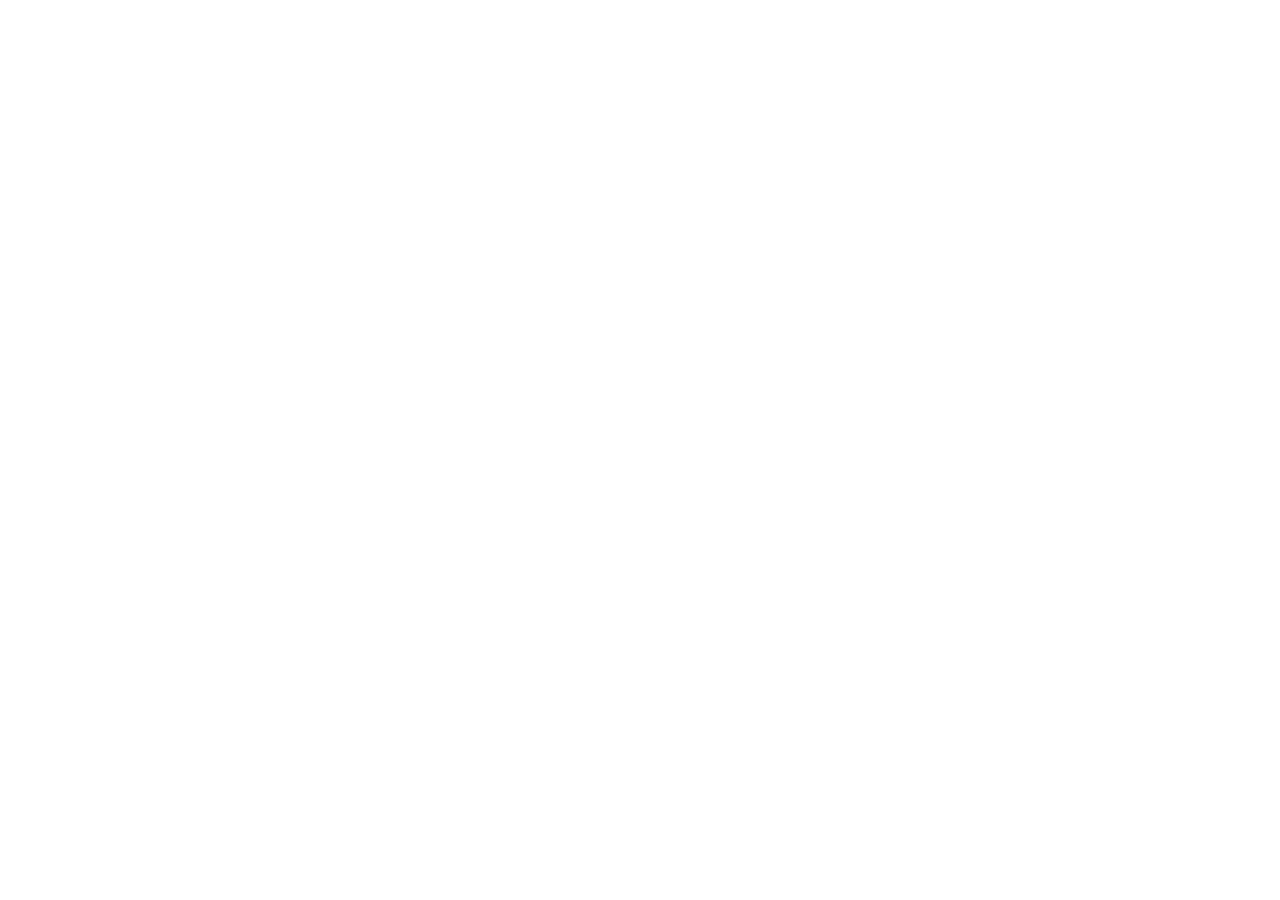
==== index.html @ d7083c0b "Rename grid index.html to index.html" ====
<!DOCTYPE html>
<html lang="en">
<head>
    <meta charset="UTF-8">
    <meta name="viewport" content="width=device-width, initial-scale=1.0">
    <link href="https://fonts.googleapis.com/css2?family=Dancing+Script:wght@400..700&family=Roboto:ital,wght@0,100..900;1,100..900&display=swap" rel="stylesheet">
    <link rel="stylesheet" href="styles.css">
    <title>Grid Layout</title> 
	<style>
</head>

<body>
    <div id="page">
    <header>
        <div class="thumbnail-container">
        <img src="thumb-daisy.png" alt="Thumbnail" class="thumbnail" id="thumbnail">
        </div>
        <img src="daniela.jpg" />
        <h1>Hot Air Ballooning</h1>
    </header>

    <div id="modal" class="modal">
        <span class="close" id="close">&times;</span>
        <img class="modal-content" id="largeImage">
    </div>

    <main>
        <img src="1-2balloonsH.jpg" />
        <img src="2-1balloonH.jpg" />
        <img src="3-multiballoonH.jpg" />
        <img src="4_1balloonV.jpg" />
    </main>
    </div>
    
<script src="script.js"></script>

</body>
</html>
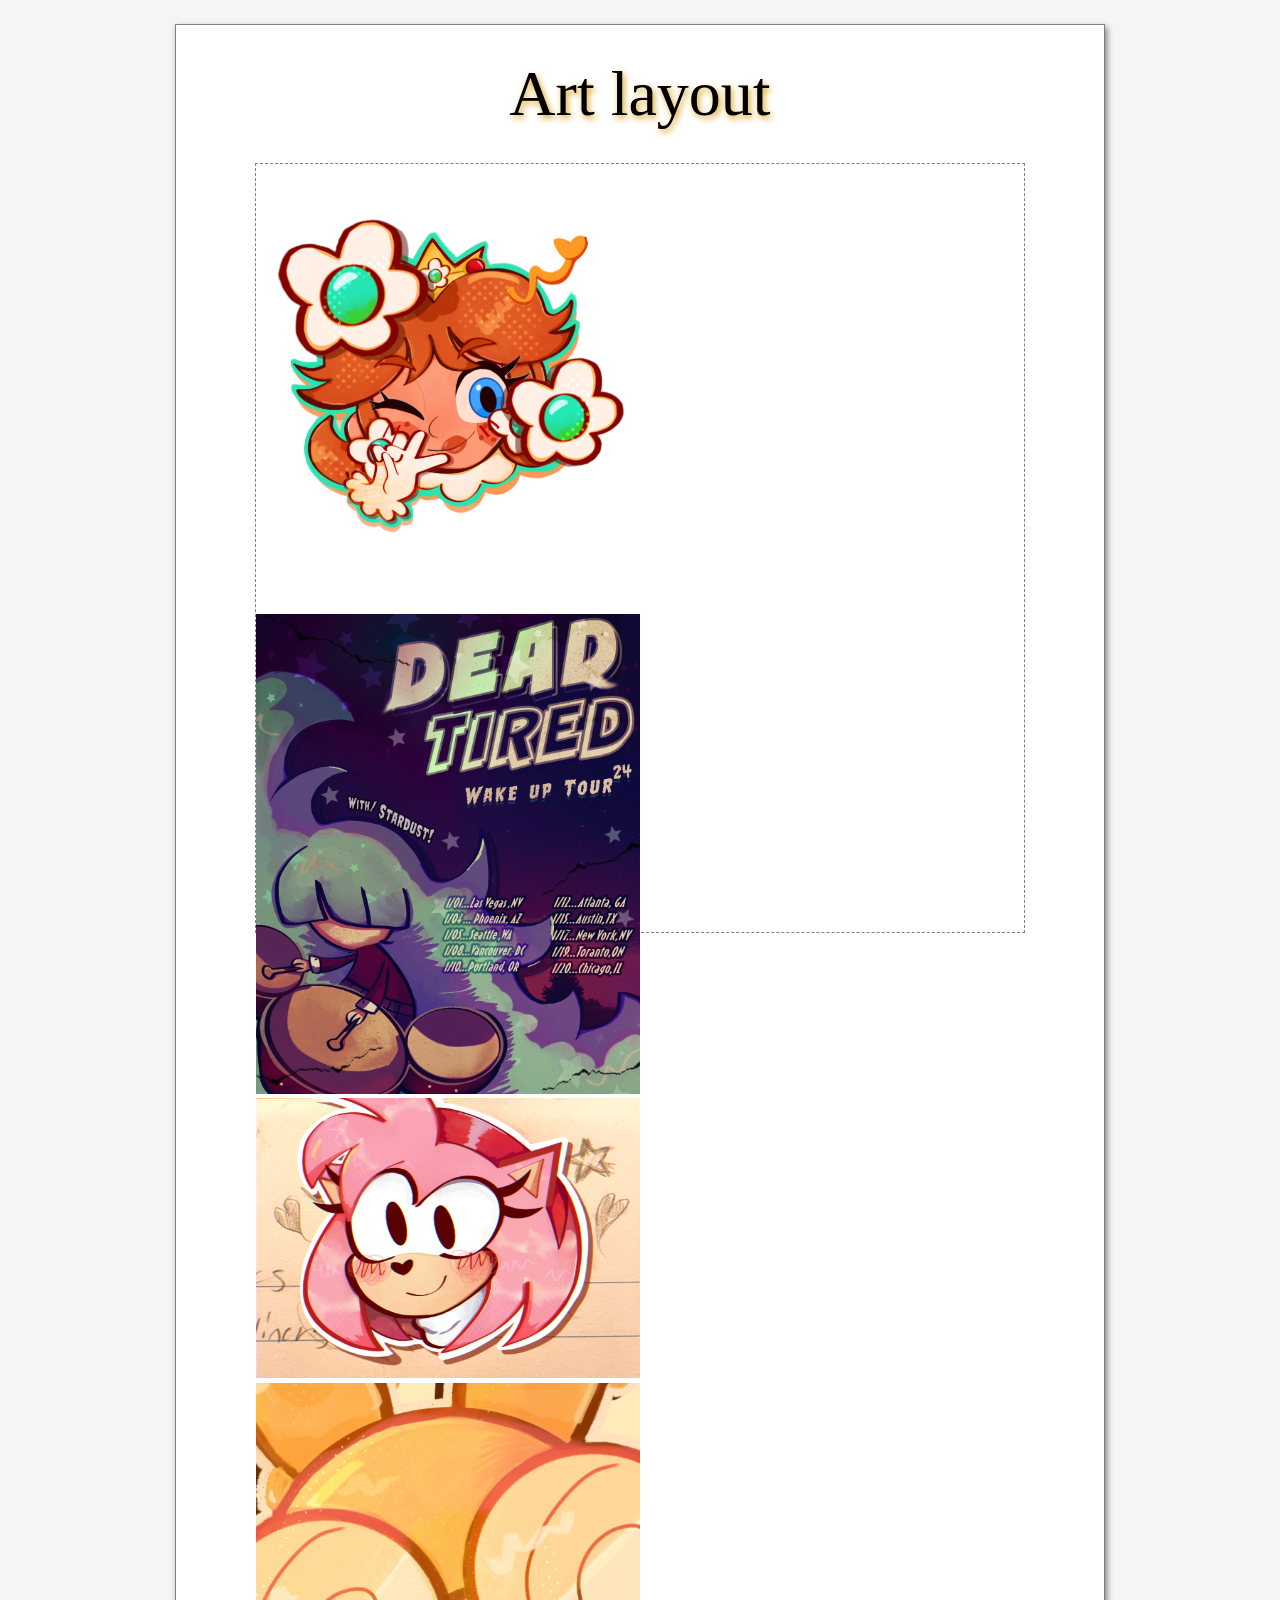
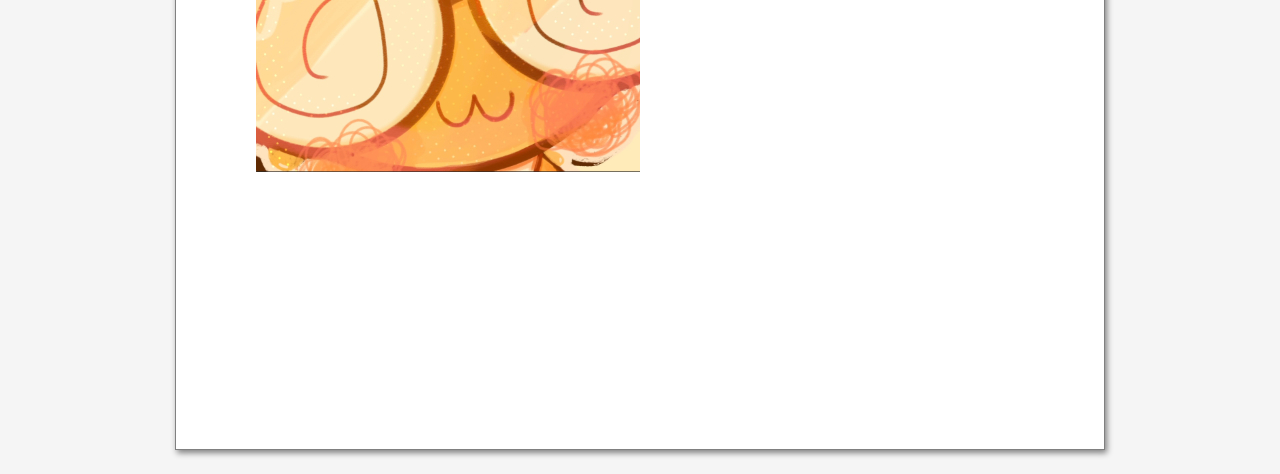
==== commit fc115107: "Rename grid index.html to index.html" ====
--- a/index.html
+++ b/index.html
@@ -5,18 +5,12 @@
     <meta name="viewport" content="width=device-width, initial-scale=1.0">
     <link href="https://fonts.googleapis.com/css2?family=Dancing+Script:wght@400..700&family=Roboto:ital,wght@0,100..900;1,100..900&display=swap" rel="stylesheet">
     <link rel="stylesheet" href="styles.css">
-    <title>Grid Layout</title> 
-	<style>
+    <title>Grid Layout</title>
 </head>
-
 <body>
     <div id="page">
     <header>
-        <div class="thumbnail-container">
-        <img src="thumb-daisy.png" alt="Thumbnail" class="thumbnail" id="thumbnail">
-        </div>
-        <img src="daniela.jpg" />
-        <h1>Hot Air Ballooning</h1>
+        <h1>Art layout</h1>
     </header>
 
     <div id="modal" class="modal">
@@ -25,10 +19,10 @@
     </div>
 
     <main>
-        <img src="1-2balloonsH.jpg" />
-        <img src="2-1balloonH.jpg" />
-        <img src="3-multiballoonH.jpg" />
-        <img src="4_1balloonV.jpg" />
+        <img src="grid-daisy.png" />
+        <img src="grid-poster.png" />
+        <img src="grid-amy.png" />
+        <img src="grid-orange.jpg" />
     </main>
     </div>
     
--- a/styles.css
+++ b/styles.css
@@ -0,0 +1,69 @@
+@charset "UTF-8";
+* {margin: 0; padding: 0;}
+body {
+    font-family: Arial, sans-serif;
+    background: whitesmoke; 
+} #page {
+    width: 928px;
+    height: 2024px;
+    background: white;
+    margin: 24px auto;
+    border: 1px solid gray;
+    box-shadow: 2px 3px 6px gray;
+    z-index: 0;
+} header {
+    width: 928px;
+    margin: 0 auto;
+} header img {
+    width: 100%;
+} header h1 {
+    font: 48pt/1.4em 'Dancing Script';
+    text-align: center;
+    margin-top: 24px;
+    text-shadow: 2px 3px 6px goldenrod;
+} main {
+    width: 768px;
+    height: 768px;
+    border: 1px dashed gray;
+    margin: 24px auto;
+} .thumbnail-container {
+    text-align: left;
+    position: relative;
+    z-index: 1;
+} .thumbnail {
+    width: 256px;
+    position: absolute;
+    cursor: pointer;
+    transition: filter 0.2s;
+} .thumbnail:hover {
+    filter: drop-shadow(2px 3px 6px gray);
+    transition: filter 0.2s;
+} .modal {
+    display: none;
+    position: fixed;
+    z-index: 1;
+    left: 0;
+    top: 0;
+    width: 100%;
+    height: 100%;
+    overflow: auto;
+    background-color: rgba(0, 0, 0, 0.8);
+} .modal-content {
+    margin: auto;
+    display: block;
+    width: 80%;
+    max-width: 700px;
+} .close {
+    position: absolute;
+    top: 15px;
+    right: 35px;
+    color: #fff;
+    font-size: 40px;
+    font-weight: bold;
+    transition: 0.3s;
+    cursor: pointer;
+} .close:hover, .close:focus {
+    color: #bbb;
+    text-decoration: none;
+    cursor: pointer;
+}
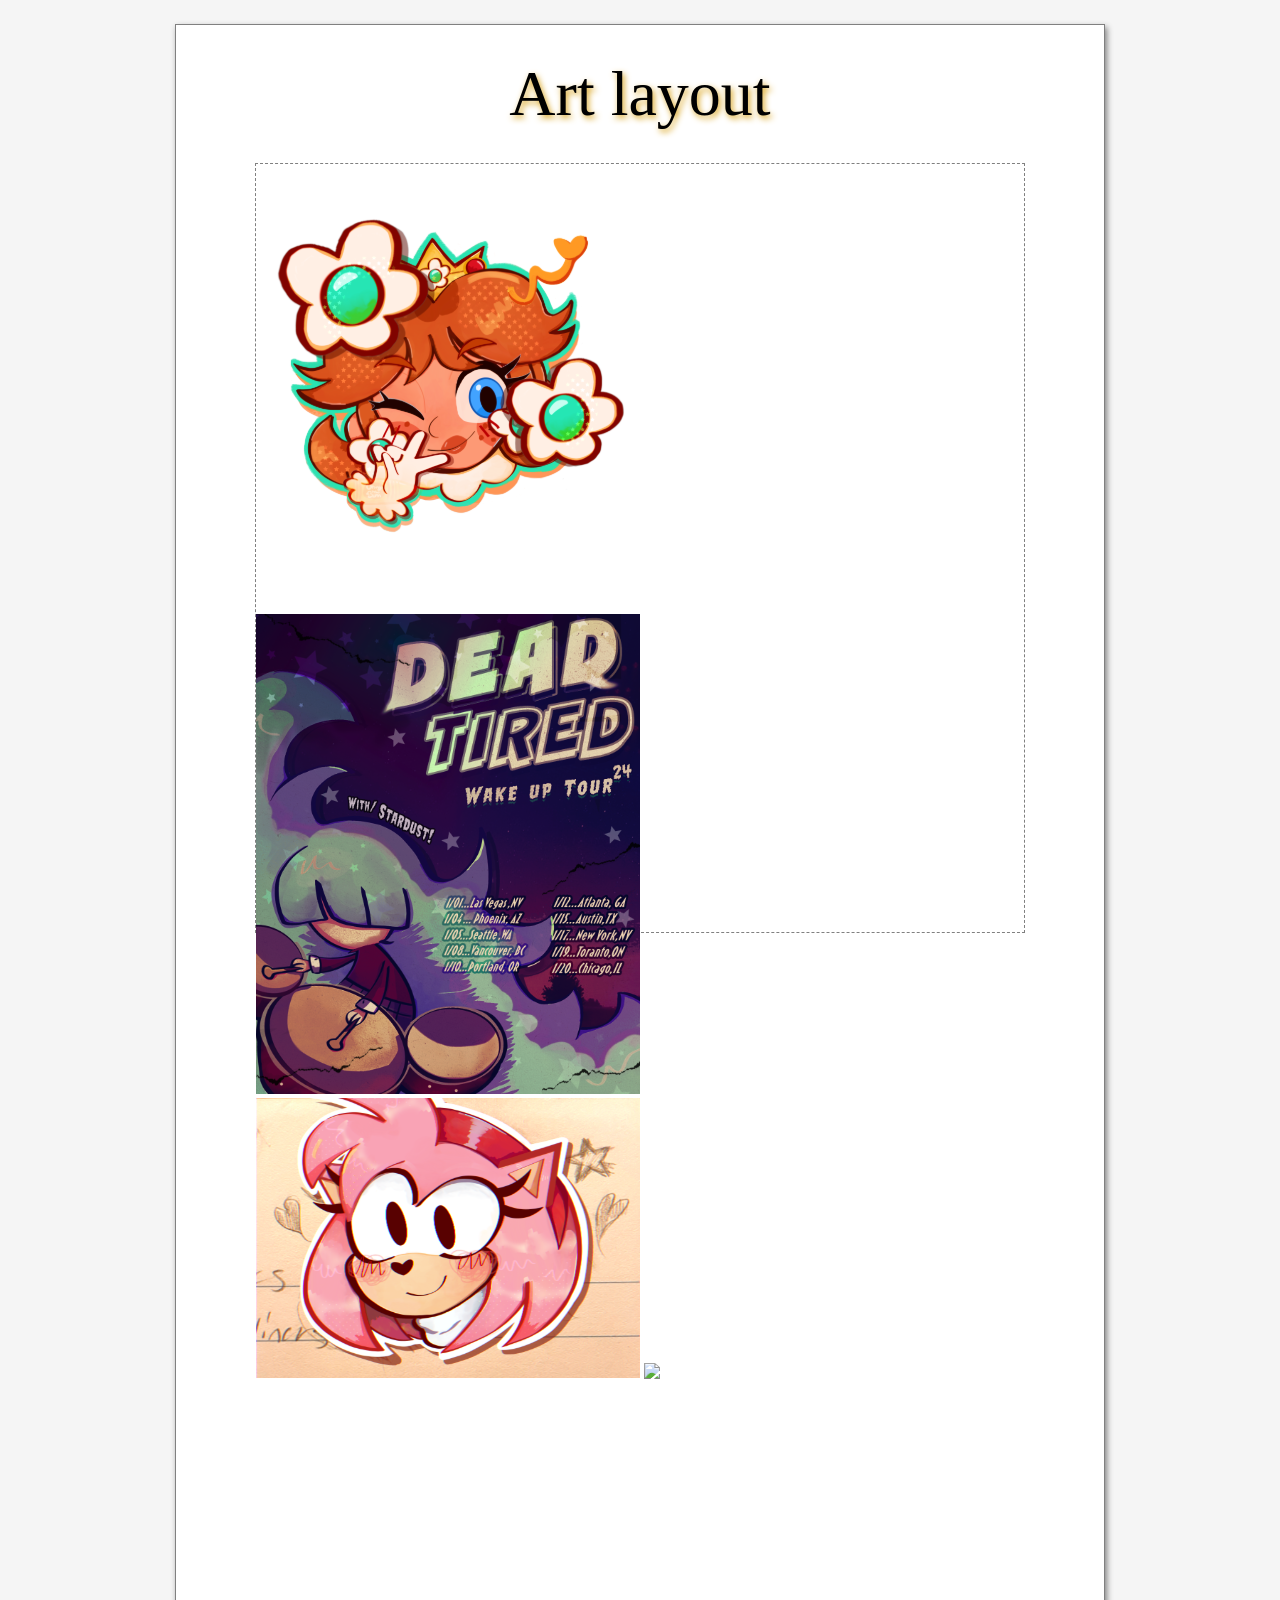
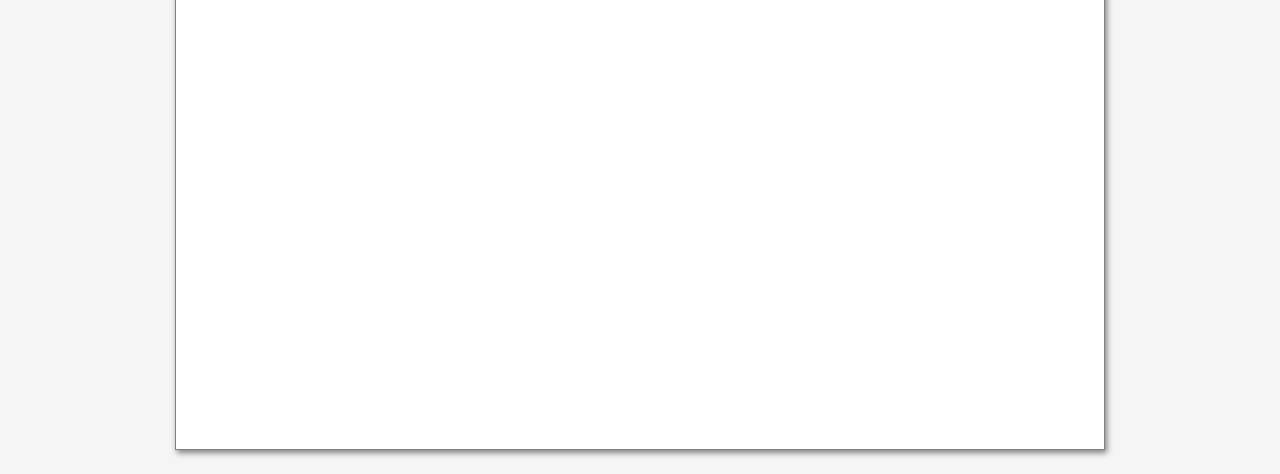
==== commit 42ccae78: "change" ====
--- a/index.html
+++ b/index.html
@@ -22,7 +22,7 @@
         <img src="grid-daisy.png" />
         <img src="grid-poster.png" />
         <img src="grid-amy.png" />
-        <img src="grid-orange.jpg" />
+        <img src="grid-blossom.png" />
     </main>
     </div>
     
--- a/styles.css
+++ b/styles.css
@@ -26,6 +26,7 @@
     height: 768px;
     border: 1px dashed gray;
     margin: 24px auto;
+    grid-template:repeat(3,auto)/repeat(2,auto) ;
 } .thumbnail-container {
     text-align: left;
     position: relative;
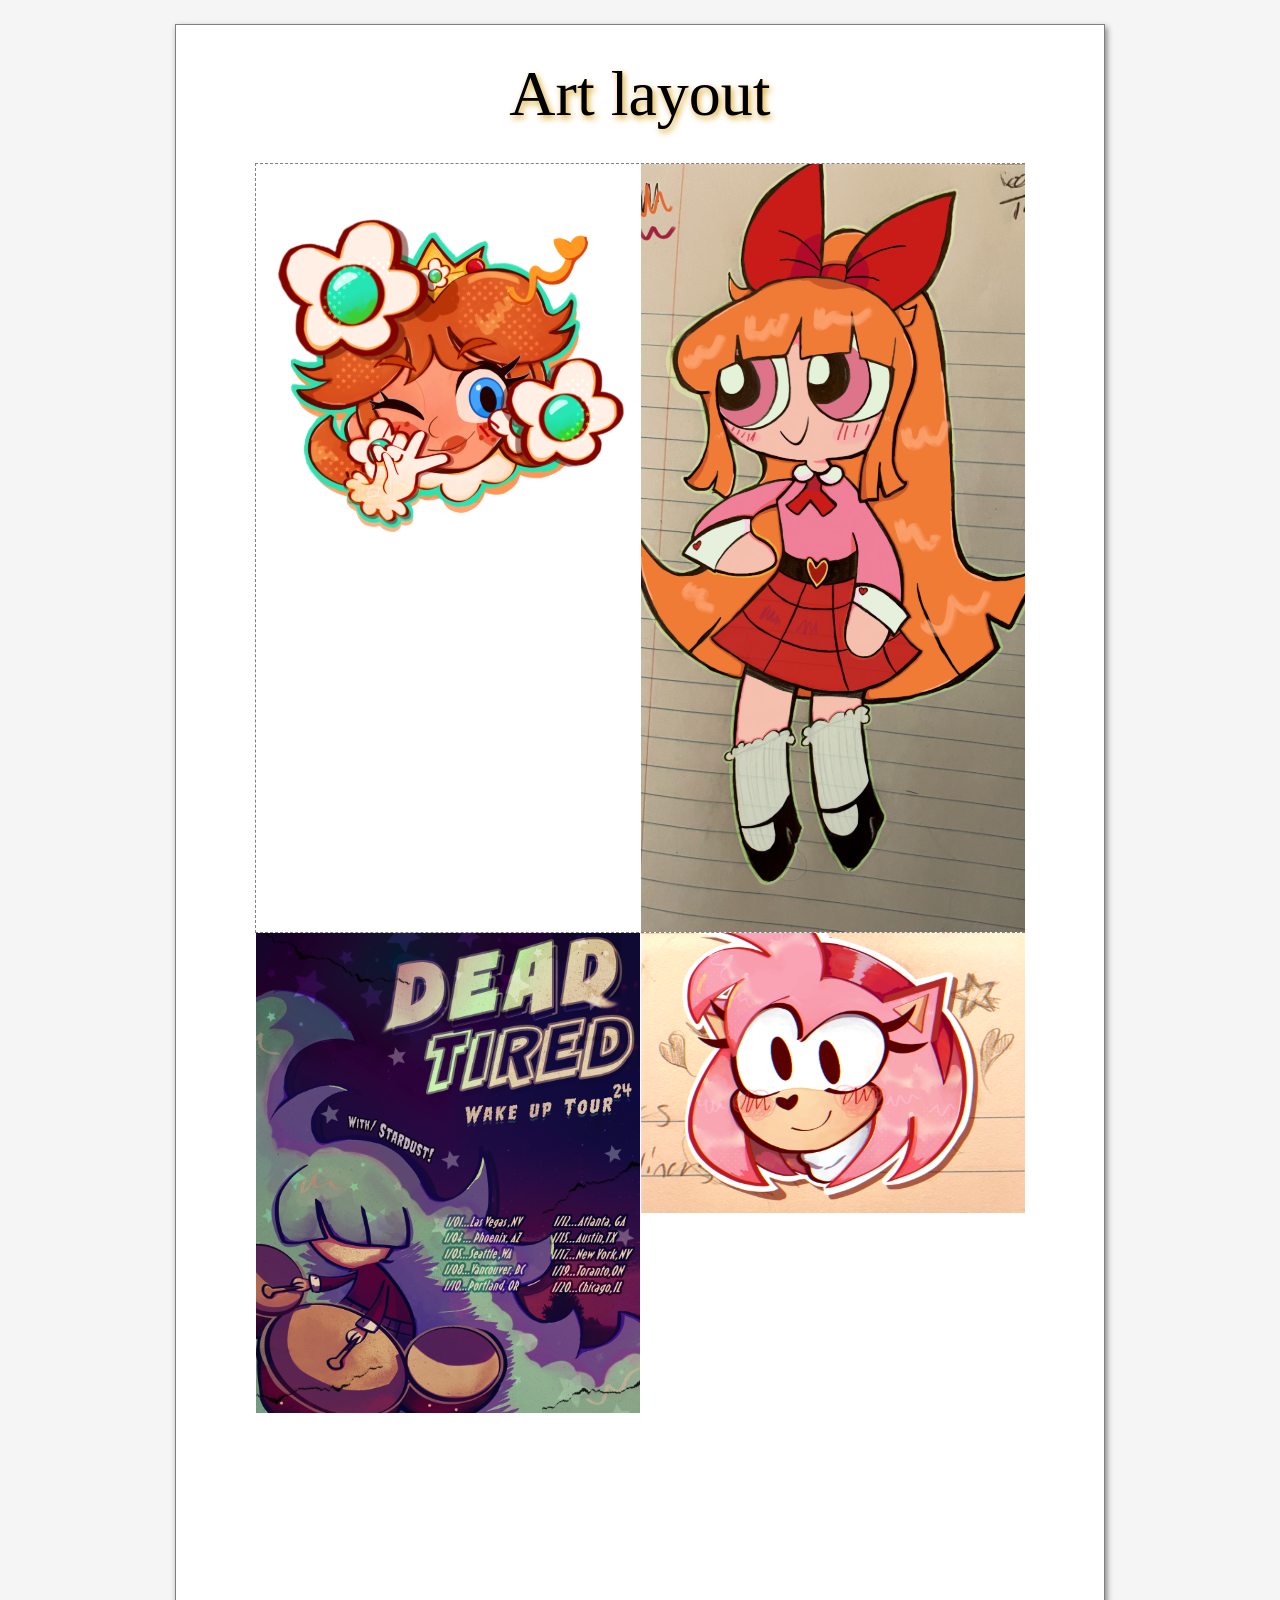
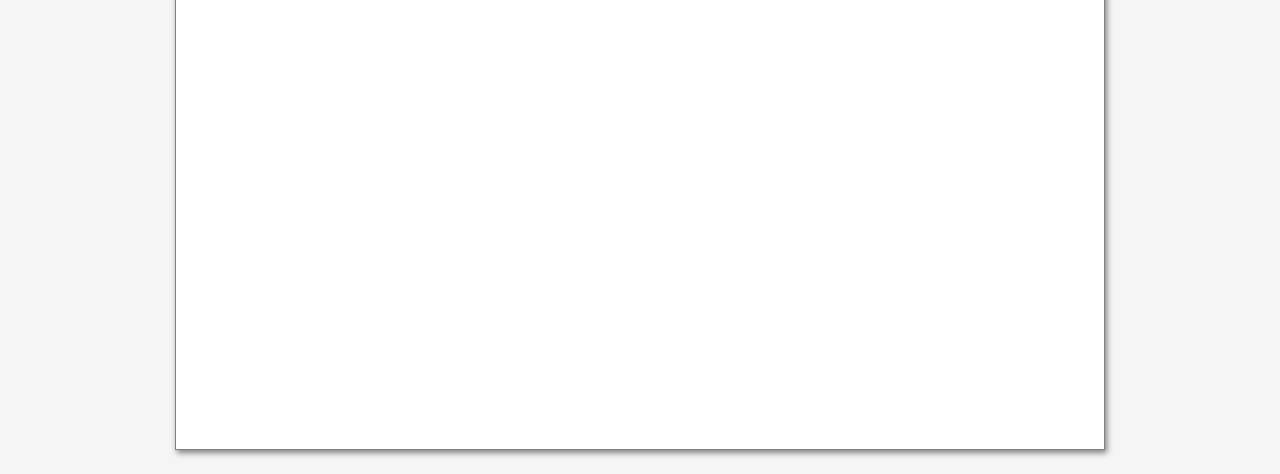
==== commit 3f6a828b: "grid add" ====
--- a/index.html
+++ b/index.html
@@ -22,7 +22,7 @@
         <img src="grid-daisy.png" />
         <img src="grid-poster.png" />
         <img src="grid-amy.png" />
-        <img src="grid-blossom.png" />
+        <img style="grid-area: 1/2;" src="grid-blossom.png" />
     </main>
     </div>
     
--- a/styles.css
+++ b/styles.css
@@ -26,6 +26,8 @@
     height: 768px;
     border: 1px dashed gray;
     margin: 24px auto;
+    display: grid; 
+    grid-gap: 1px;
     grid-template:repeat(3,auto)/repeat(2,auto) ;
 } .thumbnail-container {
     text-align: left;
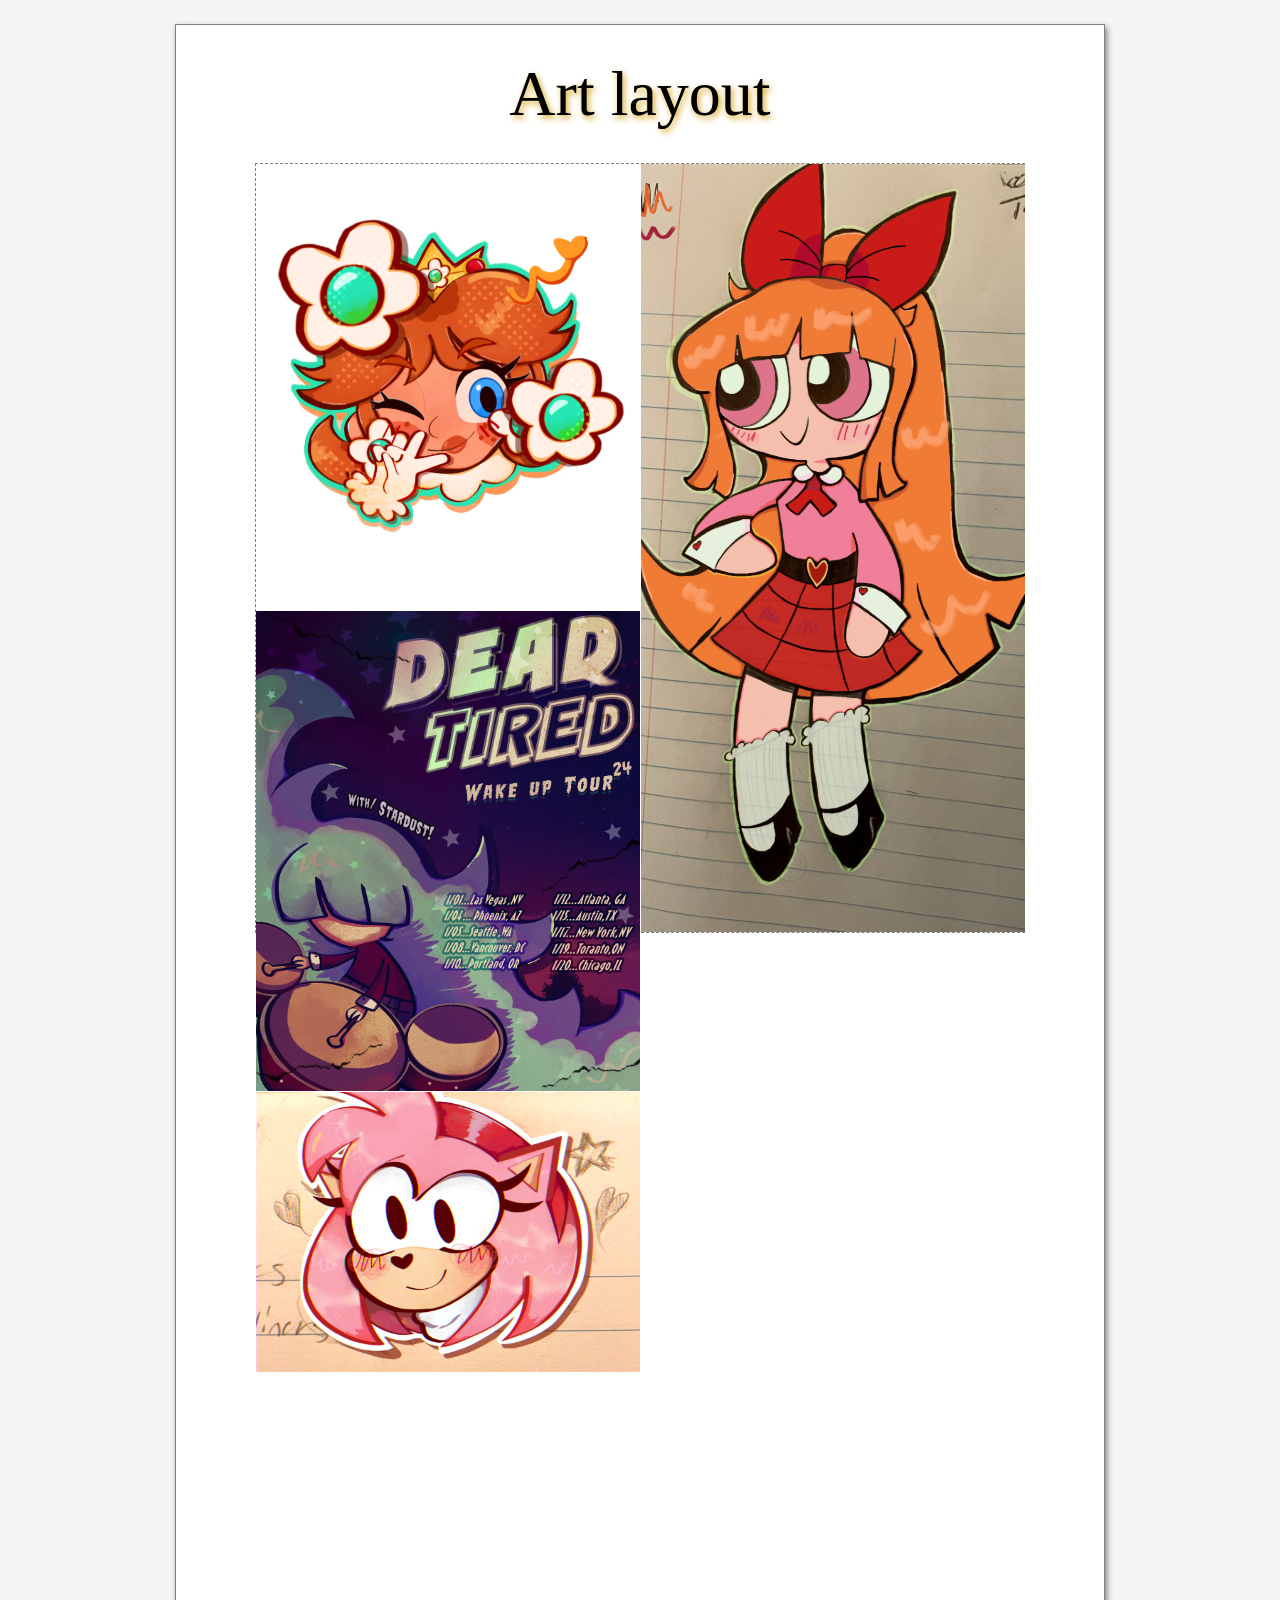
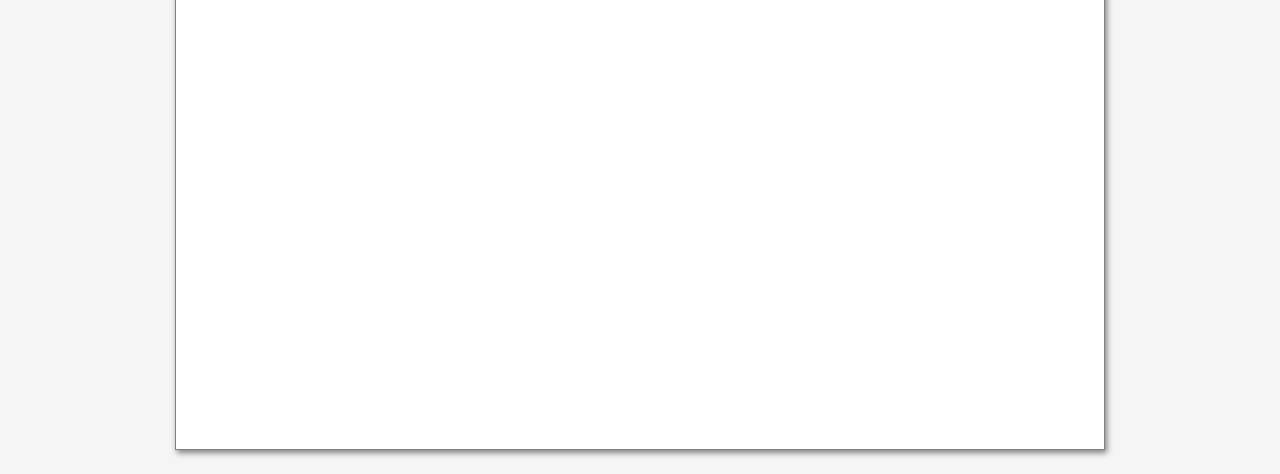
==== commit 6dd33072: "Update grid area for grid-blossom image" ====
--- a/index.html
+++ b/index.html
@@ -22,7 +22,7 @@
         <img src="grid-daisy.png" />
         <img src="grid-poster.png" />
         <img src="grid-amy.png" />
-        <img style="grid-area: 1/2;" src="grid-blossom.png" />
+        <img style="grid-area: 1/2/4/3;" src="grid-blossom.png" />
     </main>
     </div>
     
